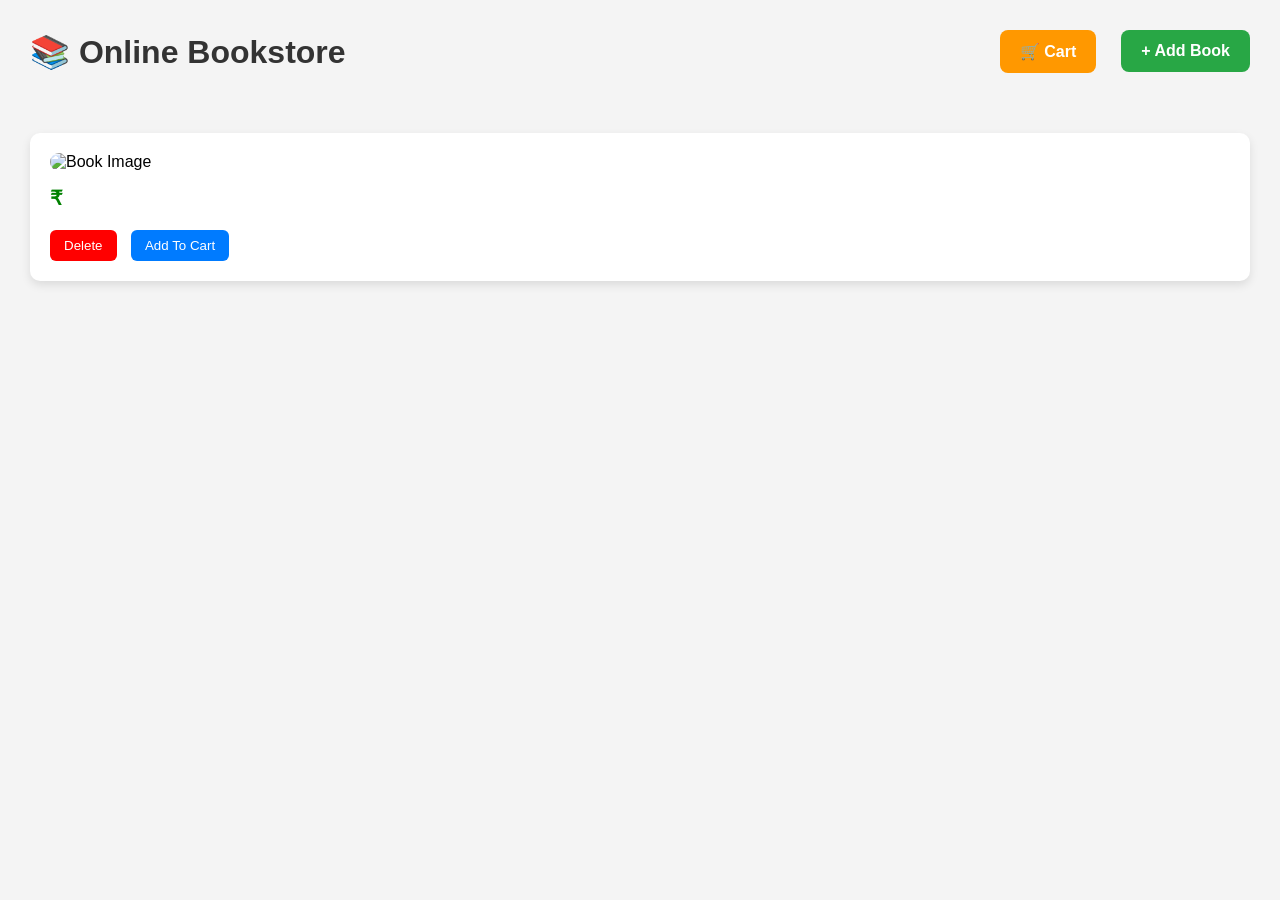
==== src/main/resources/templates/index.html @ c6fddb3d "First commit" ====
<!DOCTYPE html>
<html xmlns:th="http://www.thymeleaf.org">
<head>
    <title>Online Bookstore</title>

    <style>
        *{
            margin:0;
            padding:0;
            box-sizing:border-box;
            font-family:Arial, sans-serif;
        }

        body{
            background:#f4f4f4;
            padding:30px;
        }

        h1{
            text-align:center;
            margin-bottom:30px;
            color:#333;
        }

        .book-container{
            display:grid;
            grid-template-columns:repeat(auto-fit,minmax(250px,1fr));
            gap:20px;
        }

        .book-card{
            background:white;
            border-radius:10px;
            padding:20px;
            box-shadow:0 4px 10px rgba(0,0,0,0.1);
            transition:0.3s;
        }

        .book-card:hover{
            transform:translateY(-5px);
        }

        .book-image{
            width:100%;
            height:300px;
            object-fit:cover;
            border-radius:10px;
        }

        .book-title{
            font-size:22px;
            margin-top:15px;
            color:#222;
        }

        .book-author{
            color:#666;
            margin-top:8px;
        }

        .book-price{
            color:green;
            font-size:20px;
            font-weight:bold;
            margin-top:10px;
        }

        .book-description{
            margin-top:10px;
            color:#555;
        }

        .top-bar{
    display:flex;
    justify-content:space-between;
    align-items:center;
    margin-bottom:30px;
}

.add-btn{
    background:#28a745;
    color:white;
    border:none;
    padding:12px 20px;
    border-radius:8px;
    font-size:16px;
    cursor:pointer;
}

.add-btn:hover{
    background:#218838;
}

.delete-btn{
    background:red;
    color:white;
    border:none;
    padding:8px 14px;
    border-radius:6px;
    cursor:pointer;
    margin-top:10px;
}

.delete-btn:hover{
    background:darkred;
}

.cart-btn{
    background:#007bff;
    color:white;
    border:none;
    padding:8px 14px;
    border-radius:6px;
    cursor:pointer;
    margin-top:10px;
    margin-left:10px;
}

.cart-btn:hover{
    background:#0056b3;
}

.cart-page-btn{
    background:#ff9800;
    color:white;
    border:none;
    padding:12px 20px;
    border-radius:8px;
    cursor:pointer;
    margin-right:10px;
    font-size:16px;
}

.cart-page-btn:hover{
    background:#e68900;
}

.top-buttons{
    display:flex;
    justify-content:flex-end;
    gap:15px;
    margin-bottom:30px;
}

.cart-page-btn{
    background:#ff9800;
    color:white;
    border:none;
    padding:12px 20px;
    border-radius:8px;
    cursor:pointer;
    font-size:16px;
    font-weight:bold;
}

.cart-page-btn:hover{
    background:#e68900;
}

.add-btn{
    background:#28a745;
    color:white;
    border:none;
    padding:12px 20px;
    border-radius:8px;
    cursor:pointer;
    font-size:16px;
    font-weight:bold;
}

.add-btn:hover{
    background:#218838;
}
    </style>
</head>

<body>

<div class="top-bar">
    <h1>📚 Online Bookstore</h1>
<div class="top-buttons">

    <a href="/cart">
        <button class="cart-page-btn">
            🛒 Cart
        </button>
    </a>

    <a href="/add">
        <button class="add-btn">
            + Add Book
        </button>
    </a>

</div>
    
</div>

<div class="book-container">

    <div class="book-card" th:each="book : ${books}">

        <img class="book-image"
             th:src="${book.image}"
             alt="Book Image">

        <h2 class="book-title"
            th:text="${book.title}">
        </h2>

        <p class="book-author"
           th:text="${book.author}">
        </p>

        <p class="book-price">
            ₹ <span th:text="${book.price}"></span>
        </p>

        <p class="book-description"
           th:text="${book.description}">
        </p>

        <a th:href="@{'/delete/' + ${book.id}}">
    <button class="delete-btn">Delete</button>
</a>

<a th:href="@{'/cart/add/' + ${book.id}}">
    <button class="cart-btn">Add To Cart</button>
</a>

    </div>

</div>

</body>
</html>
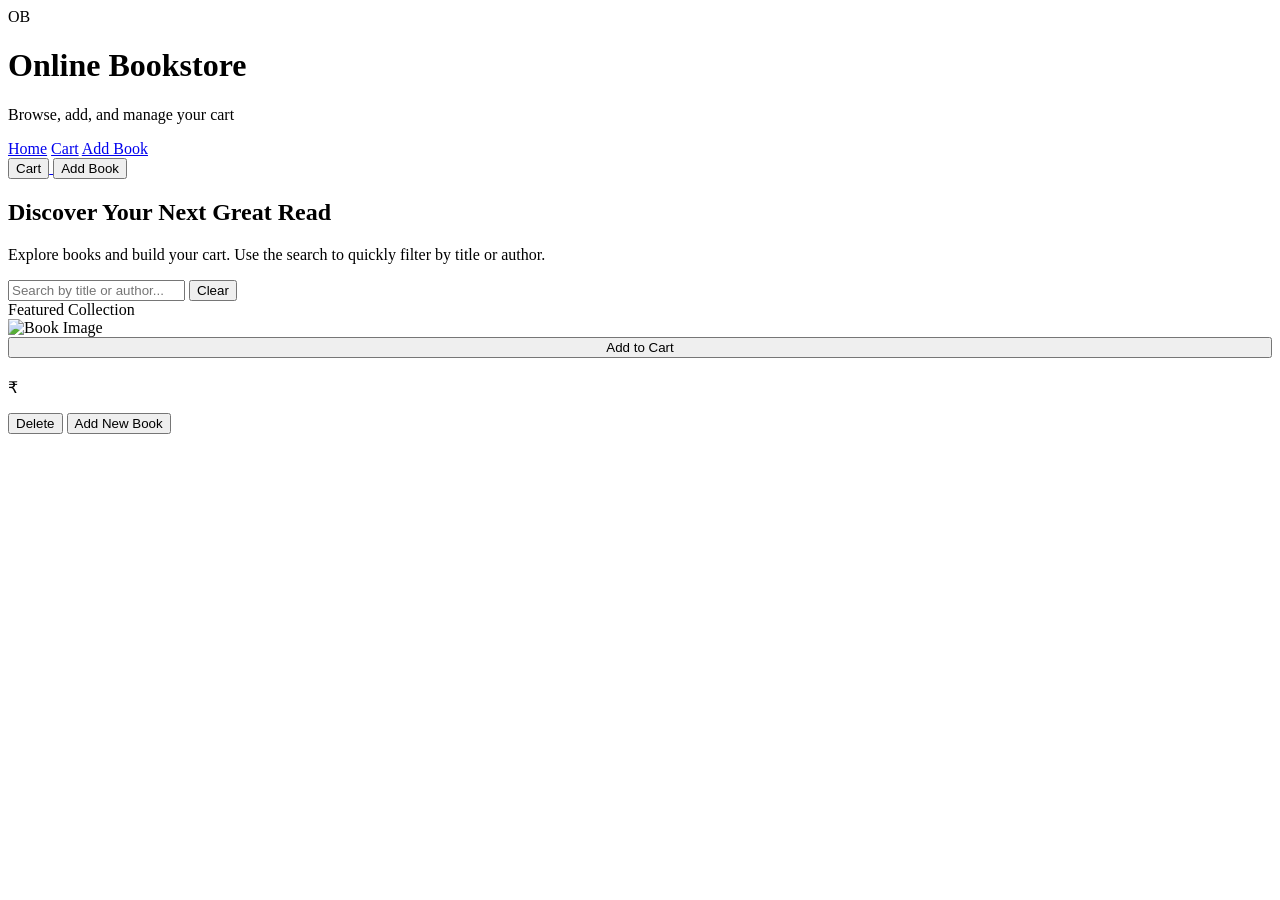
==== commit f81fd8ee: "Enhance bookstore UI and local data setup. Switch to H2 for local runs, improve storefront/cart/chec" ====
--- a/src/main/resources/templates/index.html
+++ b/src/main/resources/templates/index.html
@@ -2,235 +2,126 @@
 <html xmlns:th="http://www.thymeleaf.org">
 <head>
     <title>Online Bookstore</title>
-
-    <style>
-        *{
-            margin:0;
-            padding:0;
-            box-sizing:border-box;
-            font-family:Arial, sans-serif;
-        }
-
-        body{
-            background:#f4f4f4;
-            padding:30px;
-        }
-
-        h1{
-            text-align:center;
-            margin-bottom:30px;
-            color:#333;
-        }
-
-        .book-container{
-            display:grid;
-            grid-template-columns:repeat(auto-fit,minmax(250px,1fr));
-            gap:20px;
-        }
-
-        .book-card{
-            background:white;
-            border-radius:10px;
-            padding:20px;
-            box-shadow:0 4px 10px rgba(0,0,0,0.1);
-            transition:0.3s;
-        }
-
-        .book-card:hover{
-            transform:translateY(-5px);
-        }
-
-        .book-image{
-            width:100%;
-            height:300px;
-            object-fit:cover;
-            border-radius:10px;
-        }
-
-        .book-title{
-            font-size:22px;
-            margin-top:15px;
-            color:#222;
-        }
-
-        .book-author{
-            color:#666;
-            margin-top:8px;
-        }
-
-        .book-price{
-            color:green;
-            font-size:20px;
-            font-weight:bold;
-            margin-top:10px;
-        }
-
-        .book-description{
-            margin-top:10px;
-            color:#555;
-        }
-
-        .top-bar{
-    display:flex;
-    justify-content:space-between;
-    align-items:center;
-    margin-bottom:30px;
-}
-
-.add-btn{
-    background:#28a745;
-    color:white;
-    border:none;
-    padding:12px 20px;
-    border-radius:8px;
-    font-size:16px;
-    cursor:pointer;
-}
-
-.add-btn:hover{
-    background:#218838;
-}
-
-.delete-btn{
-    background:red;
-    color:white;
-    border:none;
-    padding:8px 14px;
-    border-radius:6px;
-    cursor:pointer;
-    margin-top:10px;
-}
-
-.delete-btn:hover{
-    background:darkred;
-}
-
-.cart-btn{
-    background:#007bff;
-    color:white;
-    border:none;
-    padding:8px 14px;
-    border-radius:6px;
-    cursor:pointer;
-    margin-top:10px;
-    margin-left:10px;
-}
-
-.cart-btn:hover{
-    background:#0056b3;
-}
-
-.cart-page-btn{
-    background:#ff9800;
-    color:white;
-    border:none;
-    padding:12px 20px;
-    border-radius:8px;
-    cursor:pointer;
-    margin-right:10px;
-    font-size:16px;
-}
-
-.cart-page-btn:hover{
-    background:#e68900;
-}
-
-.top-buttons{
-    display:flex;
-    justify-content:flex-end;
-    gap:15px;
-    margin-bottom:30px;
-}
-
-.cart-page-btn{
-    background:#ff9800;
-    color:white;
-    border:none;
-    padding:12px 20px;
-    border-radius:8px;
-    cursor:pointer;
-    font-size:16px;
-    font-weight:bold;
-}
-
-.cart-page-btn:hover{
-    background:#e68900;
-}
-
-.add-btn{
-    background:#28a745;
-    color:white;
-    border:none;
-    padding:12px 20px;
-    border-radius:8px;
-    cursor:pointer;
-    font-size:16px;
-    font-weight:bold;
-}
-
-.add-btn:hover{
-    background:#218838;
-}
-    </style>
+    <link rel="stylesheet" th:href="@{/css/styles.css}">
 </head>
 
 <body>
 
-<div class="top-bar">
-    <h1>📚 Online Bookstore</h1>
-<div class="top-buttons">
+<div class="page">
+
+<div class="topbar">
+    <div class="brand">
+        <div class="logo"><span>OB</span></div>
+        <div>
+            <h1>Online Bookstore</h1>
+            <p>Browse, add, and manage your cart</p>
+        </div>
+    </div>
+
+    <div class="navlinks">
+        <a href="/">Home</a>
+        <a href="/cart">Cart</a>
+        <a href="/add">Add Book</a>
+    </div>
+
+    <div class="actions">
 
     <a href="/cart">
-        <button class="cart-page-btn">
-            🛒 Cart
-        </button>
+        <button class="btn btn-warn">Cart</button>
     </a>
 
     <a href="/add">
-        <button class="add-btn">
-            + Add Book
-        </button>
+        <button class="btn btn-success">Add Book</button>
     </a>
 
-</div>
-    
+    </div>
 </div>
 
-<div class="book-container">
+<div class="hero">
+    <div class="hero-inner">
+        <h2>Discover Your Next Great Read</h2>
+        <p>Explore books and build your cart. Use the search to quickly filter by title or author.</p>
 
-    <div class="book-card" th:each="book : ${books}">
+        <div class="searchbar">
+            <input id="bookSearch" type="text" placeholder="Search by title or author...">
+            <button class="btn btn-accent" type="button" onclick="clearSearch()">Clear</button>
+        </div>
+    </div>
+</div>
 
-        <img class="book-image"
+<div class="section-title">Featured Collection</div>
+
+<div class="grid">
+
+    <div class="card book-card" th:each="book : ${books}">
+
+        <img class="card-media"
              th:src="${book.image}"
+             onerror="this.onerror=null;this.src='/images/book-placeholder.svg';"
              alt="Book Image">
 
-        <h2 class="book-title"
-            th:text="${book.title}">
-        </h2>
+        <div class="under-image">
+            <a th:href="@{'/cart/add/' + ${book.id}}">
+                <button class="btn btn-accent" style="width:100%">Add to Cart</button>
+            </a>
+        </div>
 
-        <p class="book-author"
-           th:text="${book.author}">
-        </p>
+        <div class="card-body">
 
-        <p class="book-price">
-            ₹ <span th:text="${book.price}"></span>
-        </p>
+            <a th:href="@{'/book/' + ${book.id}}" style="text-decoration:none; color:inherit">
+                <h2 class="title book-title" th:text="${book.title}"></h2>
+            </a>
 
-        <p class="book-description"
-           th:text="${book.description}">
-        </p>
+            <p class="subtitle book-author" th:text="${book.author}"></p>
 
-        <a th:href="@{'/delete/' + ${book.id}}">
-    <button class="delete-btn">Delete</button>
-</a>
+            <p class="price">
+                ₹ <b th:text="${book.price}"></b>
+            </p>
 
-<a th:href="@{'/cart/add/' + ${book.id}}">
-    <button class="cart-btn">Add To Cart</button>
-</a>
+            <p class="desc" th:text="${book.description}"></p>
 
+            <div class="card-actions">
+                <a th:href="@{'/delete/' + ${book.id}}">
+                    <button class="btn btn-danger">Delete</button>
+                </a>
+
+                <a th:href="@{'/add'}">
+                    <button class="btn btn-success" type="button">Add New Book</button>
+                </a>
+            </div>
+
+        </div>
     </div>
 
 </div>
 
+</div>
+
+<script>
+    const searchInput = document.getElementById('bookSearch');
+    const cards = Array.from(document.querySelectorAll('.book-card'));
+
+    function normalize(s) {
+        return (s || '').toString().toLowerCase().trim();
+    }
+
+    function applySearch() {
+        const q = normalize(searchInput.value);
+        cards.forEach(card => {
+            const title = normalize(card.querySelector('.book-title')?.textContent);
+            const author = normalize(card.querySelector('.book-author')?.textContent);
+            const match = !q || title.includes(q) || author.includes(q);
+            card.style.display = match ? '' : 'none';
+        });
+    }
+
+    function clearSearch() {
+        searchInput.value = '';
+        applySearch();
+        searchInput.focus();
+    }
+
+    searchInput.addEventListener('input', applySearch);
+</script>
 </body>
 </html>
